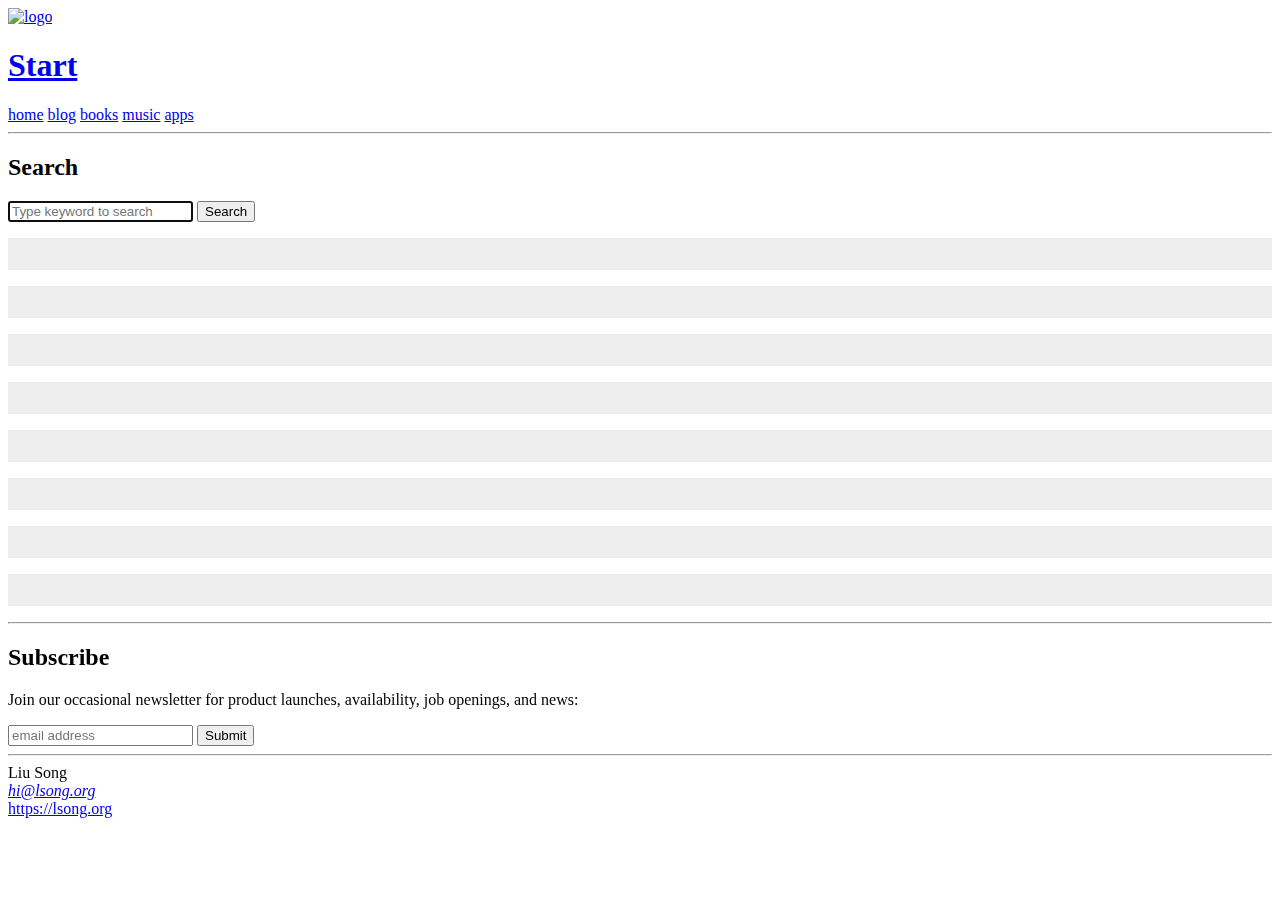
==== index.html @ 18ed81e8 "Initial commit" ====
<!DOCTYPE html>
<html lang="en">

<head>
  <meta charset="utf-8">
  <title>Liu Song’s Start</title>
  <meta name="viewport" content="width=device-width, initial-scale=1.0, maximum-scale=1.0, user-scalable=no" />
  <meta name="description" content="A simple personal bookmark navigation website and AI search engine.">
  <meta name="author" content="Lsong">
  <meta name="theme-color" content="#ffffff">
  <meta name="mobile-web-app-capable" content="yes">
  <meta name="apple-mobile-web-app-capable" content="yes">
  <meta name="apple-mobile-web-app-title" content="Liu Song’s Start">
  <meta name="apple-mobile-web-app-status-bar-style" content="default">
  <meta name="twitter:card" content="summary">
  <meta name="twitter:creator" content="@song940">
  <link rel="manifest" href="manifest.json">
  <link rel="icon" type="image/svg+xml" href="https://lsong.org/icon.svg">
  <link rel="apple-touch-icon" sizes="128x128" type="image/png" href="https://lsong.org/icon-x128.png">
  <link rel="apple-touch-icon" sizes="512x512" type="image/png" href="https://lsong.org/icon-x512.png">
  <link rel="stylesheet" href="app.css">
  <script type="module" src="index.js"></script>
</head>

<body>
  <div class="container">
    <header class="header">
      <a href="/" class="heading">
        <img src="https://lsong.org/icon.svg" alt="logo" class="logo" width="24">
        <h1 class="title" prefix="Liu Song’s ">Start</h1>
      </a>
      <nav class="nav nav-bar">
        <a href="//lsong.org">home</a>
        <a href="//lsong.org/posts">blog</a>
        <a href="//lsong.org/books">books</a>
        <a href="//lsong.org/music">music</a>
        <a href="//lsong.org/apps">apps</a>
        <x-inbox></x-inbox>
      </nav>
      <hr />
    </header>
    <main class="content">

      <section id="hello">
        <h2>Hello 👋</h2>
        <p class="headline">
          Hi, I'm Liu Song, a full-stack developer with a passion for open-source software.
          I have experience in web and mobile development, as well as a background in embedded systems and network
          protocols.
          I enjoy writing tech <a href="//lsong.org/posts">blogs</a> and developing <a
            href="//go.lsong.org/#apps">applications</a> in my spare time.
          Proficient in Node.js, Golang, and server operations, I'm always eager to learn more and contribute to the
          community.
          Check out my GitHub <a href="https://github.com/lsongdev">@lsongdev</a> for some of my projects and feel free
          to
          connect
          with me to discuss ideas.
          When I'm not coding, I enjoy listening to <a href="//lsong.org/music">music</a> and playing <a
            href="//go.lsong.org/#game">games</a>.
        </p>
      </section>

      <section>
        <h2>Search</h2>
        <form action="search.html" id="search" class="input-group width-full" enctype="text/plain">
          <input type="hidden" name="model" value="gpt-4" />
          <input name="q" type="search" class="input input-block" placeholder="Type keyword to search" autofocus>
          <button type="submit" class="button button-primary">Search</button>
        </form>
      </section>

      <section id="loading">
        <p></p>
        <p></p>
        <p></p>
        <p></p>
        <p></p>
        <p></p>
        <p></p>
        <p></p>
      </section>

      <section id="app"></section>

      <hr />
    </main>
    <footer class="footer">
      <h2>Subscribe</h2>
      <p>Join our occasional newsletter for product launches, availability, job openings, and news:</p>
      <form action="https://formspree.io/song940@gmail.com" method="post" class="input-group width-full">
        <input class="input" type="email" id="email" name="email" required placeholder="email address">
        <button class="button" type="submit">Submit</button>
      </form>
      <hr />
      Liu Song
      <address>
        <a href="mailto:hi@lsong.org">hi@lsong.org</a>
      </address>
      <a href="https://lsong.org">https://lsong.org</a>
    </footer>
  </div>
</body>

</html>
---- app.css ----
@import url(https://lsong.org/css/stylesheet.css);
@import url(https://lsong.org/stylesheets/button.css);
@import url(https://lsong.org/stylesheets/flex.css);

#hello {
  display: none;
}

ul.grid {
  padding: 0;
  list-style: none;
}

ul.grid li {
  padding: 10px;
  border: 1px solid #ccc;
  border-radius: 10px;
  overflow: hidden;
  transition: all 0.3s ease;
}

ul.grid li:hover {
  cursor: pointer;
  background-color: #efefef;
}

ul.grid li a {
  gap: 10px;
  display: flex;
  flex-direction: row;
  align-items: center;
  text-decoration: none;
}


.bookmarks li > a {
  color: #333;
}

.bookmarks .link-icon {
  width: 32px;
  height: 32px;
  min-width: 32px;
  display: flex;
  align-items: center;
  justify-content: center;
  text-align: center;
  text-transform: uppercase;
}

.search-results a {
  display: block;
  font-size: 18px;
  text-decoration: none;
}

.search-results p {
  margin: 0;
}

.search-results img,
.related-questions img {
  width: 1cap;
  height: 1cap;
  display: inline-block;
  margin-right: 0.5cap;
}

.top-stories img {
  width: 150px;
  height: 100%;
  min-width: 150px;
  min-height: 80px;
  max-width: 150px;
  background-size: cover;
  background-repeat: no-repeat;
  background-position: center;
}

.top-stories li {
  gap: 10px;
}

.question {
  color: red;
}
.question::before {
  content: "Q: ";
}

.answer {
  color: green;
}

.answer::before {
  content: "A: ";
}

.overview {
  overflow: hidden;
}

.overview sup a {
  font-family: monospace;
  text-decoration: none;
}

#loading p {
  height: 2em;
  background-color: #eee;
}
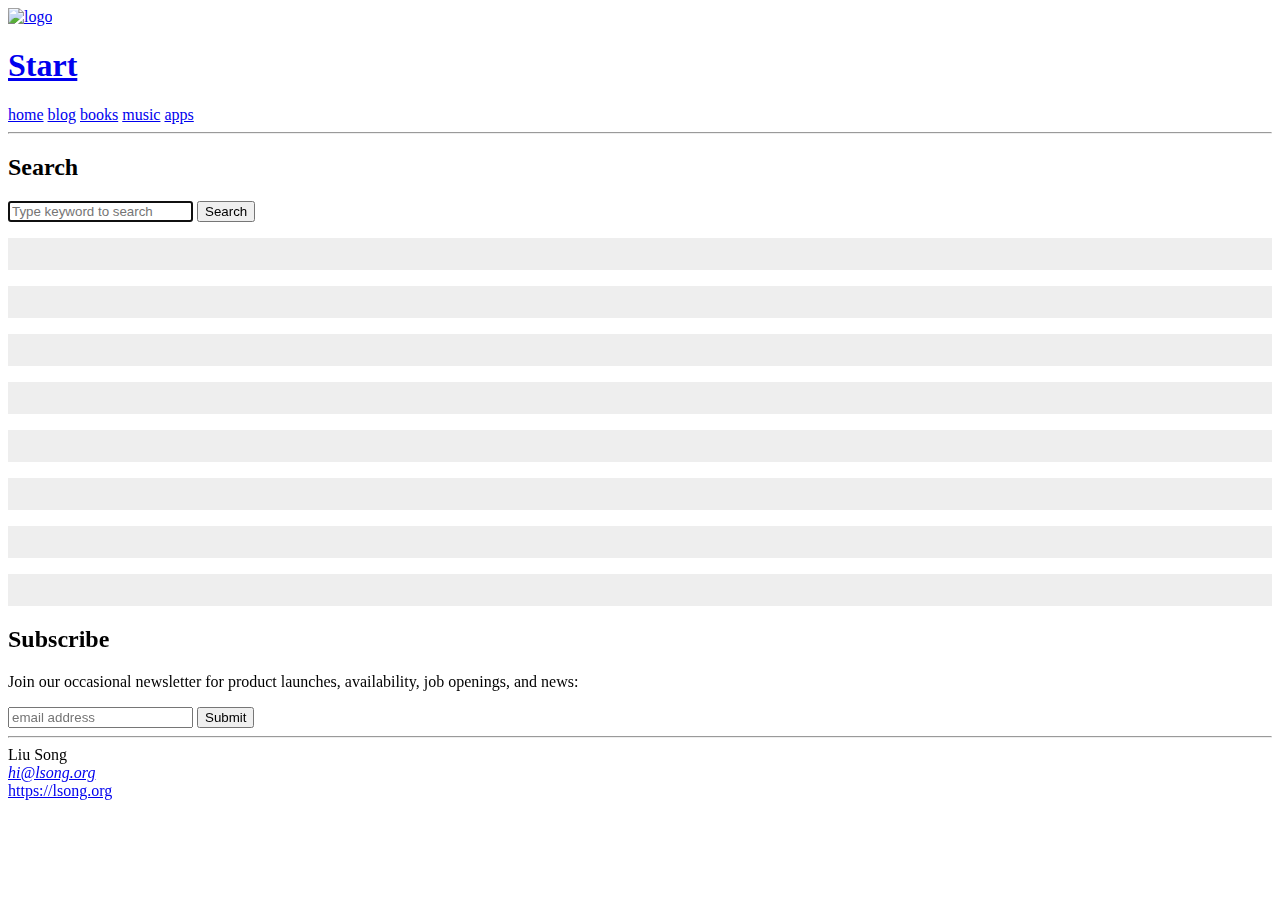
==== commit c2b5ecdc: "update" ====
--- a/index.html
+++ b/index.html
@@ -81,8 +81,6 @@
       </section>
 
       <section id="app"></section>
-
-      <hr />
     </main>
     <footer class="footer">
       <h2>Subscribe</h2>
